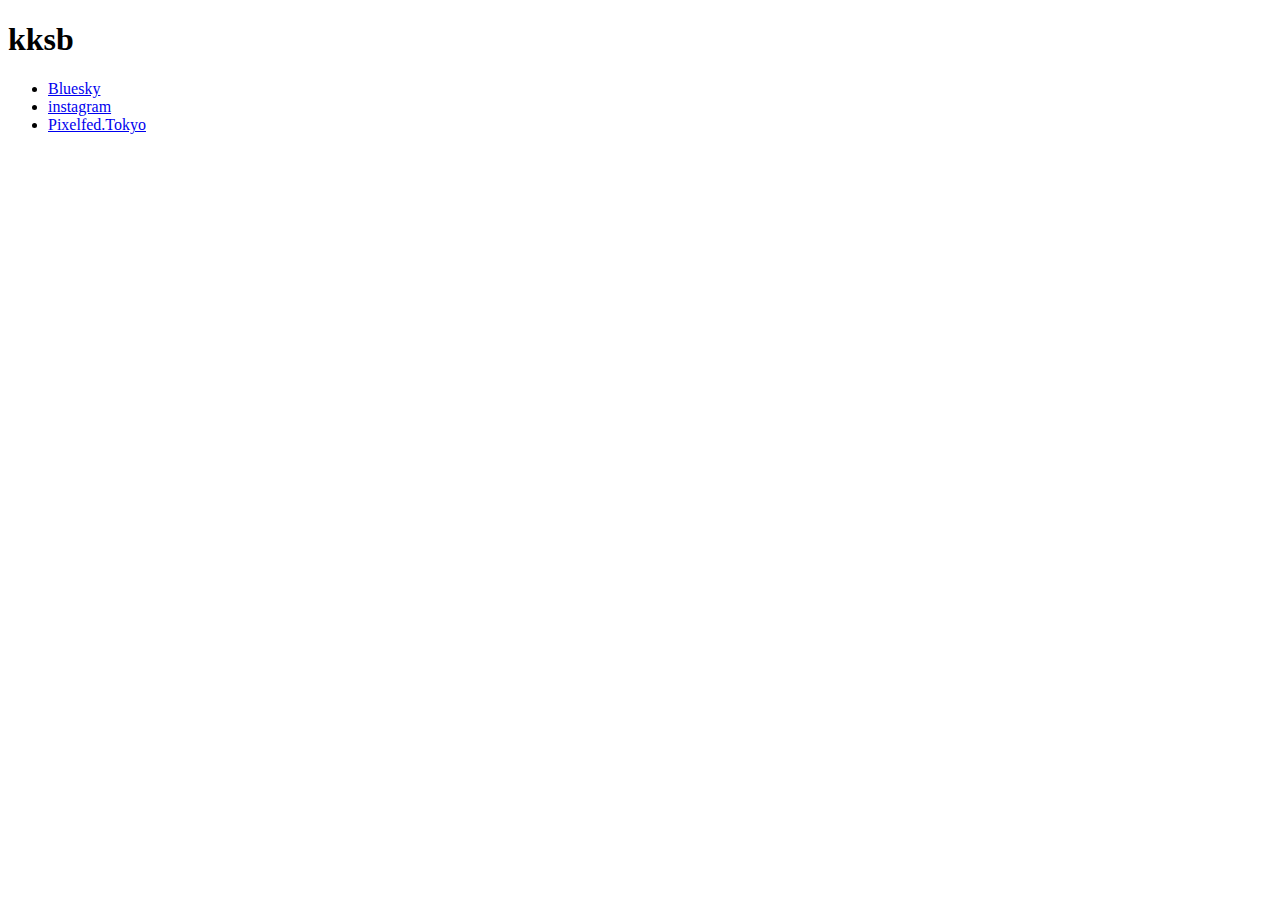
==== docs/index.html @ 9d89062e "Create index.html" ====
<!DOCTYPE html>
<html lang="ja">
<head>
  <meta charset="UTF-8">
  <meta http-equiv="X-UA-Compatible" content="IE=edge">
  <meta name="viewport" content="width=device-width, initial-scale=1.0">
  <meta name="description" content="リンク集">
  <link rel="stylesheet" href="style.css">
  <title>kksb</title>
</head>
<body>
  <header>
    <h1>kksb</h1>
  </header>
  <main>
    <ul>
      <li><a href="https://bsky.app/profile/ksj110119.bsky.social">Bluesky</a></li>
      <li><a href="https://www.instagram.com/ksj110119/">instagram</a></li>
      <li><a href="https://pixelfed.tokyo/i/web/profile/613197239013584835">Pixelfed.Tokyo</a></li>
    </ul>
  </main>
</body>
</html>
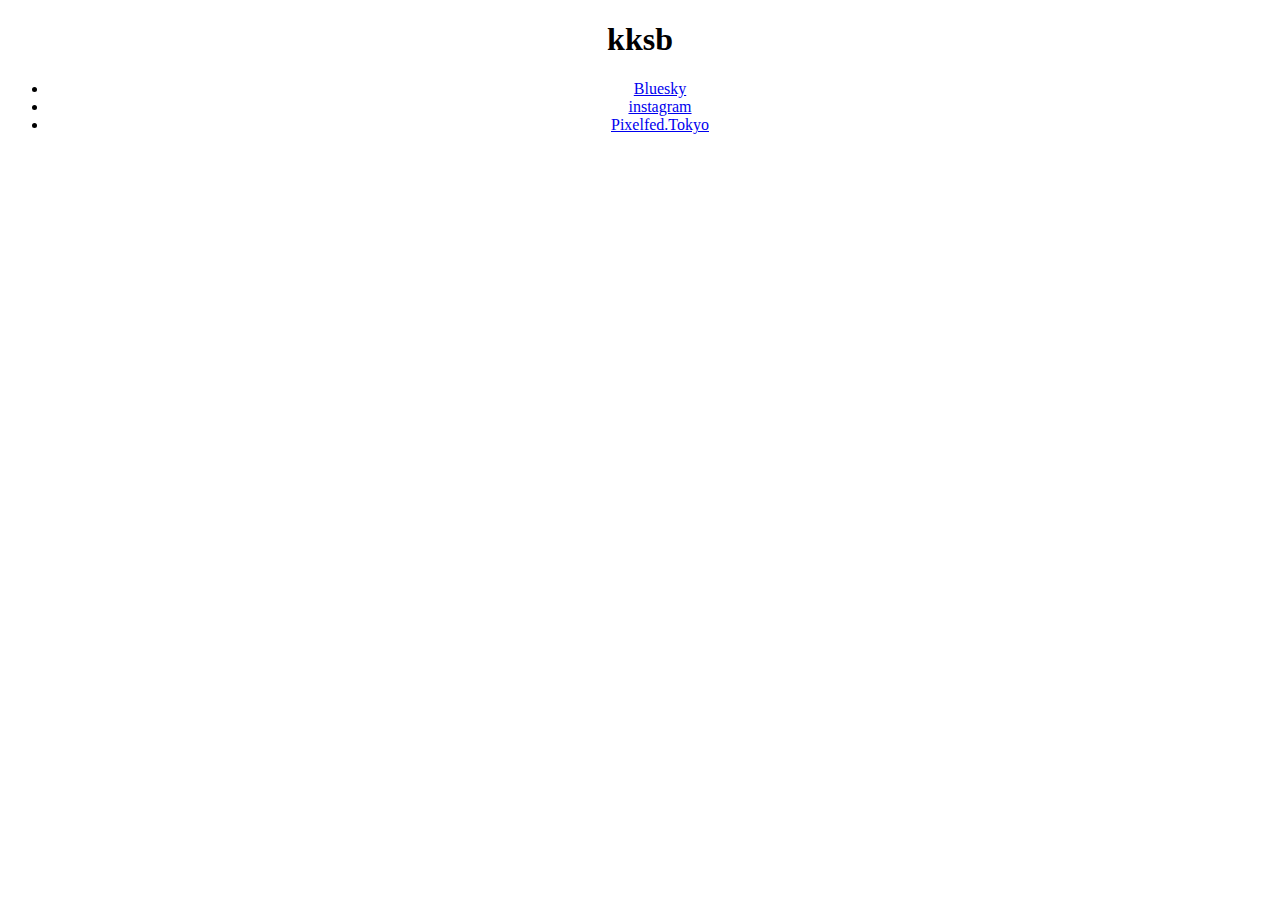
==== commit ffd81c3f: "Update index.html" ====
--- a/docs/index.html
+++ b/docs/index.html
@@ -5,7 +5,7 @@
   <meta http-equiv="X-UA-Compatible" content="IE=edge">
   <meta name="viewport" content="width=device-width, initial-scale=1.0">
   <meta name="description" content="リンク集">
-  <link rel="stylesheet" href="style.css">
+  <link rel="stylesheet" href="assets/style.css">
   <title>kksb</title>
 </head>
 <body>
--- a/docs/assets/style.css
+++ b/docs/assets/style.css
@@ -0,0 +1,5 @@
+@charset "UTF-8";
+
+html {
+  text-align: center;
+}
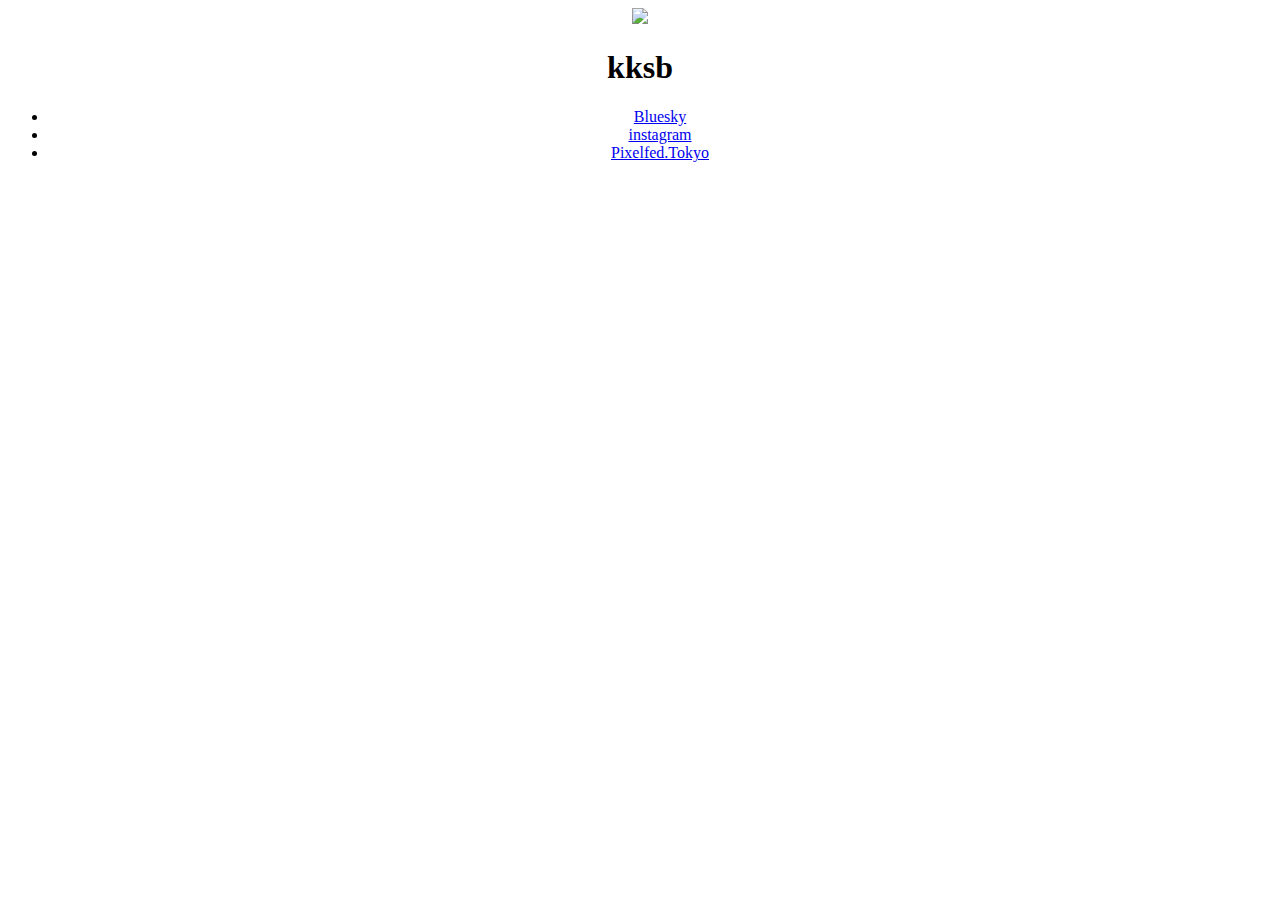
==== commit fb7bbdd9: "Update index.html" ====
--- a/docs/index.html
+++ b/docs/index.html
@@ -1,23 +1,24 @@
 <!DOCTYPE html>
 <html lang="ja">
-<head>
-  <meta charset="UTF-8">
-  <meta http-equiv="X-UA-Compatible" content="IE=edge">
-  <meta name="viewport" content="width=device-width, initial-scale=1.0">
-  <meta name="description" content="リンク集">
-  <link rel="stylesheet" href="assets/style.css">
-  <title>kksb</title>
-</head>
-<body>
-  <header>
-    <h1>kksb</h1>
-  </header>
-  <main>
-    <ul>
-      <li><a href="https://bsky.app/profile/ksj110119.bsky.social">Bluesky</a></li>
-      <li><a href="https://www.instagram.com/ksj110119/">instagram</a></li>
-      <li><a href="https://pixelfed.tokyo/i/web/profile/613197239013584835">Pixelfed.Tokyo</a></li>
-    </ul>
-  </main>
-</body>
+  <head>
+    <meta charset="UTF-8">
+    <meta http-equiv="X-UA-Compatible" content="IE=edge">
+    <meta name="viewport" content="width=device-width, initial-scale=1.0">
+    <meta name="description" content="リンク集">
+    <link rel="stylesheet" href="assets/style.css">
+    <title>kksb</title>
+  </head>
+  <body>
+    <header>
+      <img src="assets/icon.png">
+      <h1>kksb</h1>
+    </header>
+    <main>
+      <ul>
+        <li><a href="https://bsky.app/profile/ksj110119.bsky.social" class="bluesky">Bluesky</a></li>
+        <li><a href="https://www.instagram.com/ksj110119/" class="instagram">instagram</a></li>
+        <li><a href="https://pixelfed.tokyo/i/web/profile/613197239013584835" class="pixelfed">Pixelfed.Tokyo</a></li>
+      </ul>
+    </main>
+  </body>
 </html>
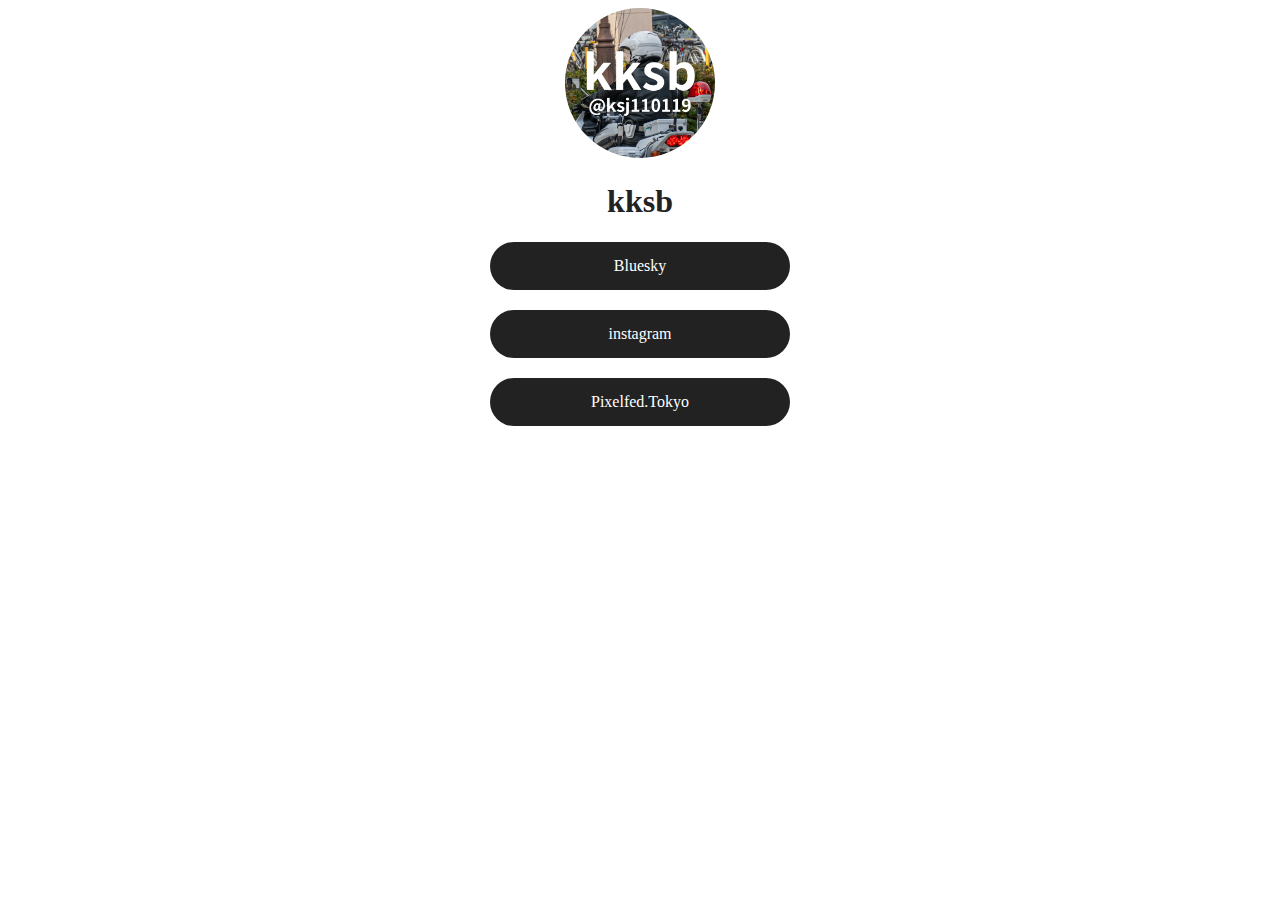
==== commit 6d6cbf32: "Update index.html" ====
--- a/docs/index.html
+++ b/docs/index.html
@@ -10,7 +10,7 @@
   </head>
   <body>
     <header>
-      <img src="assets/icon.png">
+      <img src="assets/icon.webp">
       <h1>kksb</h1>
     </header>
     <main>
--- a/docs/assets/style.css
+++ b/docs/assets/style.css
@@ -3,3 +3,36 @@
 html {
   text-align: center;
 }
+header h1 {
+  color: #222;
+}
+header img {
+  border-radius: 100vh;
+  height: 150px;
+  width: 150px;
+}
+ul {
+  margin: 0;
+  padding: 0;
+}
+ul li {
+  list-style-type: none;
+  text-align: center;
+  margin: 0 0 20px 0;
+  padding: 0;
+}
+ul li:last-of-type {
+  margin: 0;
+}
+ul li a {
+  background-color: #222;
+  border-radius: 100vh;
+  color: #FFF;
+  display: inline-block;
+  font-size: 16px;
+  outline: none;
+  padding: 15px 0;
+  text-decoration: none;
+  max-width: 300px;
+  width: 80%;
+}
